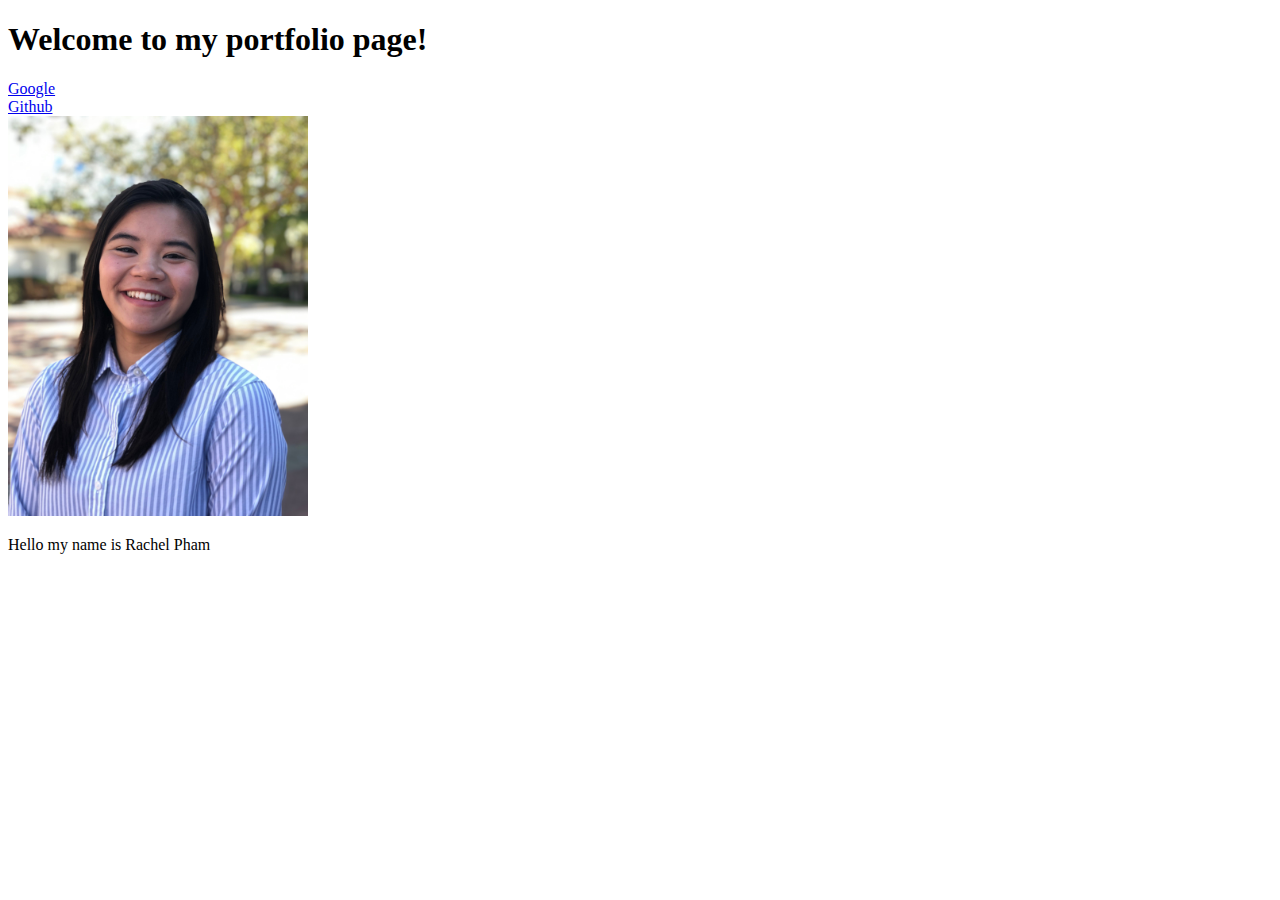
==== index.html @ 831dd322 "change to png" ====
<!DOCTYPE html>
<html>
<head>
	<title>Rachel Pham Portfolio</title>
	<link rel="stylesheet" type="text/css" href="style.css">
</head>

<body>
	<div class="header">
		<h1>Welcome to my portfolio page!</h1>
	</div>

	<div class="nav-bar">
		<div class="tab">
			<a href="https://google.com">Google</a>
		</div>

		<div class="tab">
			<a href="https://github.com">Github</a>
		</div>
	</div>

	<div class="main-body">
		<div>
			<img src="images/me.png" width="300" height="400">
		</div>
		<div>
			<p>
				Hello my name is Rachel Pham
			</p>
		</div>
	</div>


</body>
</html>
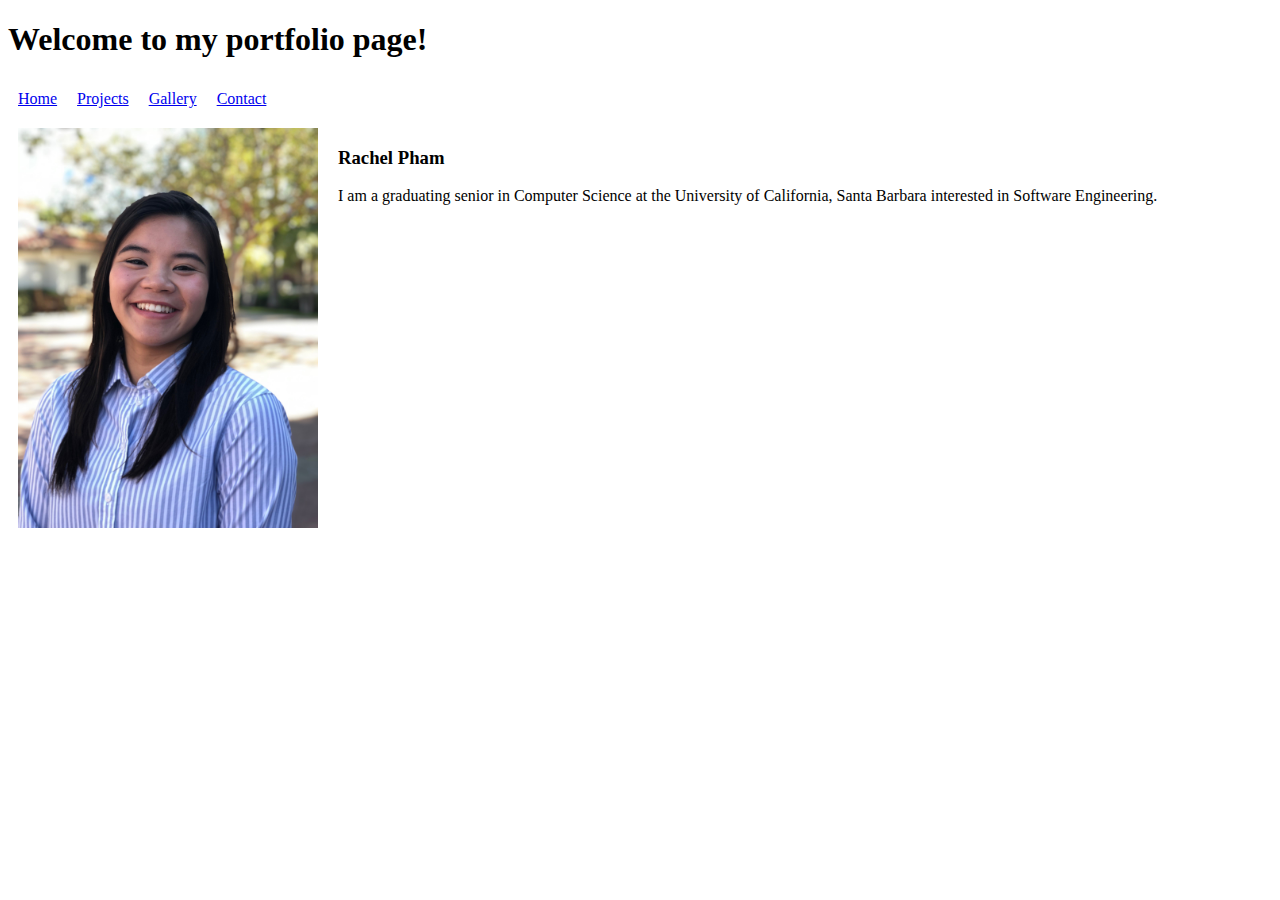
==== commit b52f30c4: "add new pages" ====
--- a/index.html
+++ b/index.html
@@ -12,11 +12,19 @@
 
 	<div class="nav-bar">
 		<div class="tab">
-			<a href="https://google.com">Google</a>
+			<a href="index.html">Home</a>
 		</div>
 
 		<div class="tab">
-			<a href="https://github.com">Github</a>
+			<a href="projects.html">Projects</a>
+		</div>
+
+		<div class="tab">
+			<a href="gallery.html">Gallery</a>
+		</div>
+
+		<div class="tab">
+			<a href="contact.html">Contact</a>
 		</div>
 	</div>
 
@@ -25,12 +33,13 @@
 			<img src="images/me.png" width="300" height="400">
 		</div>
 		<div>
+			<h3>
+				Rachel Pham
+			</h3>
 			<p>
-				Hello my name is Rachel Pham
+				I am a graduating senior in Computer Science at the University of California, Santa Barbara interested in Software Engineering. 
 			</p>
 		</div>
 	</div>
-
-
 </body>
 </html>--- a/style.css
+++ b/style.css
@@ -0,0 +1,46 @@
+.header {
+
+}
+
+.nav-bar{
+	display: flex;
+}
+.nav-bar > .tab {
+	padding: 10px;
+}
+
+.main-body {
+	display: flex;
+}
+
+.main-body > div {
+	padding: 10px;
+}
+
+.gallery {
+	display: grid;
+	grid-gap: 1rem;
+	grid-template-columns: repeat(3, 1fr);
+}
+
+.list {
+	padding-top: 20px;
+}
+
+.project { 
+	display: flex;
+	align-items: center;
+	padding-top: 20px;
+}
+
+.project__img {
+	float: left;
+}
+.project__text {
+	float: left;
+	padding: 10px;
+	display: grid;
+}
+.project__text > div {
+	padding-top: 10px;
+}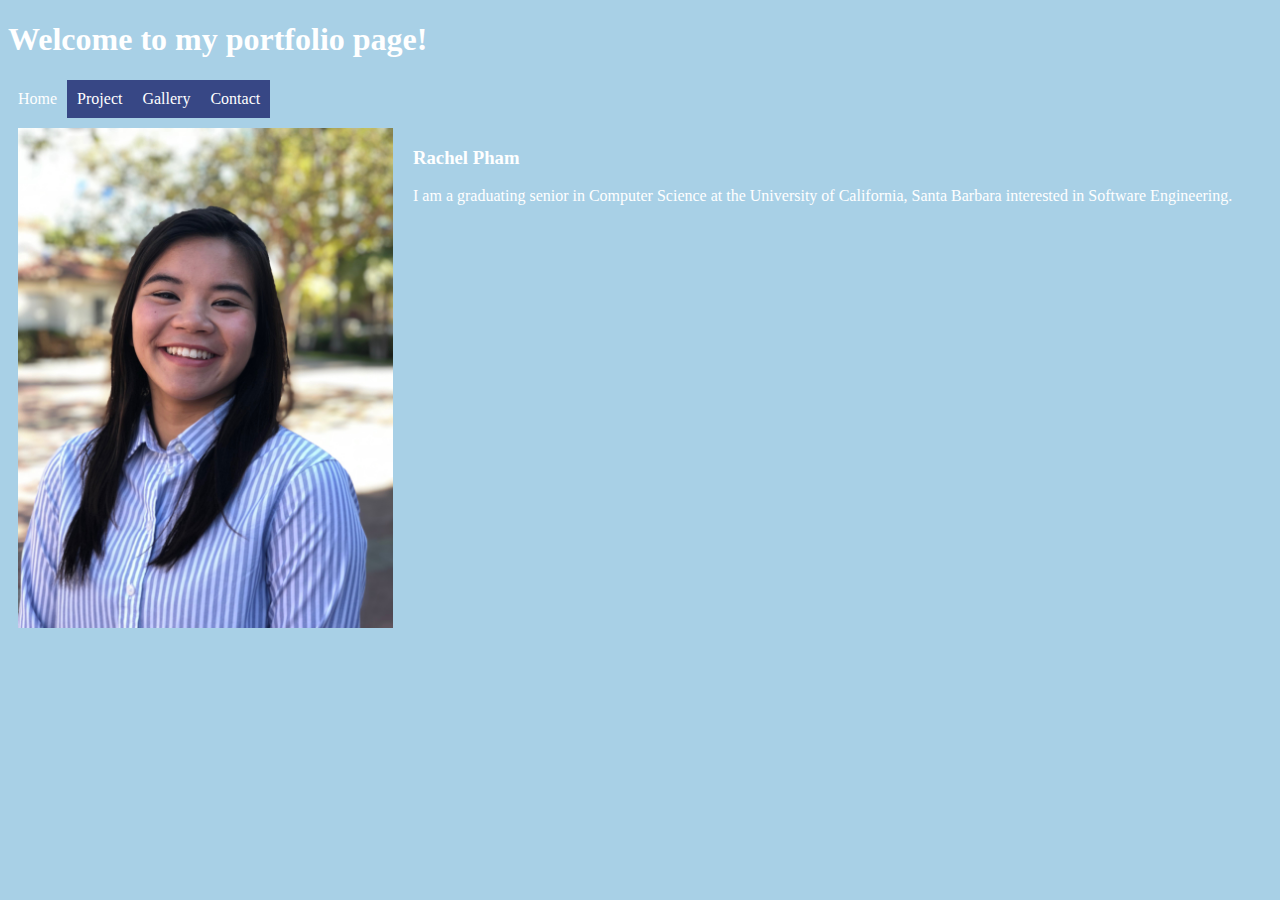
==== commit e0d0ce51: "add more responsiveness" ====
--- a/index.html
+++ b/index.html
@@ -3,6 +3,13 @@
 <head>
 	<title>Rachel Pham Portfolio</title>
 	<link rel="stylesheet" type="text/css" href="style.css">
+
+	<script src="jquery.js"></script>
+	<script>
+		$(function(){
+     		$("#nav-bar").load("nav-bar.html"); 
+    	});
+	</script>
 </head>
 
 <body>
@@ -10,27 +17,17 @@
 		<h1>Welcome to my portfolio page!</h1>
 	</div>
 
+<!-- Navigation Bar -->
 	<div class="nav-bar">
-		<div class="tab">
-			<a href="index.html">Home</a>
-		</div>
-
-		<div class="tab">
-			<a href="projects.html">Projects</a>
-		</div>
-
-		<div class="tab">
-			<a href="gallery.html">Gallery</a>
-		</div>
-
-		<div class="tab">
-			<a href="contact.html">Contact</a>
-		</div>
-	</div>
+		<a href="index.html" class="current_tab">Home</a>
+		<a href="projects.html" class="tab">Project</a>
+		<a href="gallery.html" class="tab">Gallery</a>
+		<a href="contact.html" class="tab">Contact</a>
+	</div>	
 
 	<div class="main-body">
 		<div>
-			<img src="images/me.png" width="300" height="400">
+			<img src="images/me.png" width="375" height="500">
 		</div>
 		<div>
 			<h3>
--- a/style.css
+++ b/style.css
@@ -1,11 +1,17 @@
-.header {
-
-}
 
 .nav-bar{
 	display: flex;
 }
-.nav-bar > .tab {
+.tab {
+	padding: 10px;
+	background-color: #374785
+}
+
+.tab:hover {
+	background-color: #A8D0E6;
+}
+.current_tab {
+	backgroundcolor: #A8D0E6;
 	padding: 10px;
 }
 
@@ -18,9 +24,21 @@
 }
 
 .gallery {
-	display: grid;
-	grid-gap: 1rem;
-	grid-template-columns: repeat(3, 1fr);
+	line-height: 0;
+
+	-webkit-column-count: 5;
+	-webkit-column-gap:   0px;
+	-moz-column-count:    5;
+	-moz-column-gap:      0px;
+	column-count:         5;
+	column-gap:           1rem; 
+}
+
+.gallery img {
+  /* Just in case there are inline attributes */
+  width: 100% !important;
+  height: auto !important;
+  padding-top: 1rem;
 }
 
 .list {
@@ -43,4 +61,97 @@
 }
 .project__text > div {
 	padding-top: 10px;
-}+}
+
+body {
+	background-color: #A8D0E6;
+}
+title, p, h1, h3 {
+	color: white;
+}
+a{
+	color: white;
+	text-decoration: none;
+}
+
+#top {
+  display: none;
+  position: fixed;
+  bottom: 1.5rem;
+  right: 1.5rem;
+  z-index: 99;
+  border: none;
+  outline: none;
+  background-color: #374785;
+  color: white;
+  cursor: pointer;
+  padding: 10px;
+  border-radius: 4px;
+  font-size: 12px;
+}
+
+@media (max-width: 1200px) {
+  .gallery {
+  -moz-column-count:    4;
+  -webkit-column-count: 4;
+  column-count:         4;
+  }
+}
+@media (max-width: 1000px) {
+  .gallery {
+  -moz-column-count:    3;
+  -webkit-column-count: 3;
+  column-count:         3;
+  }
+}
+@media (max-width: 800px) {
+  .gallery {
+  -moz-column-count:    2;
+  -webkit-column-count: 2;
+  column-count:         2;
+  }
+  .main-body {
+  	display: block;
+  }
+}
+@media (max-width: 400px) {
+  .gallery {
+  -moz-column-count:    1;
+  -webkit-column-count: 1;
+  column-count:         1;
+  }
+  .main-body {
+  	display: block;
+  }
+  .project {
+  	display: block;
+  }
+
+}
+
+.lightbox {
+	display: none;
+	position: fixed;
+	z-index: 999;
+	width: 100%;
+	height: 100%;
+	text-align: center;
+	top: 0;
+	left: 0;
+	background: #A8D0E6;
+}
+
+.lightbox img {
+	/** Pad the lightbox image */
+	max-width: 90%;
+	max-height: 80%;
+	margin-top: 5%;
+}
+
+.lightbox:target {
+	/** Remove default browser outline */
+	outline: none;
+
+	/** Unhide lightbox **/
+	display: block;
+}
